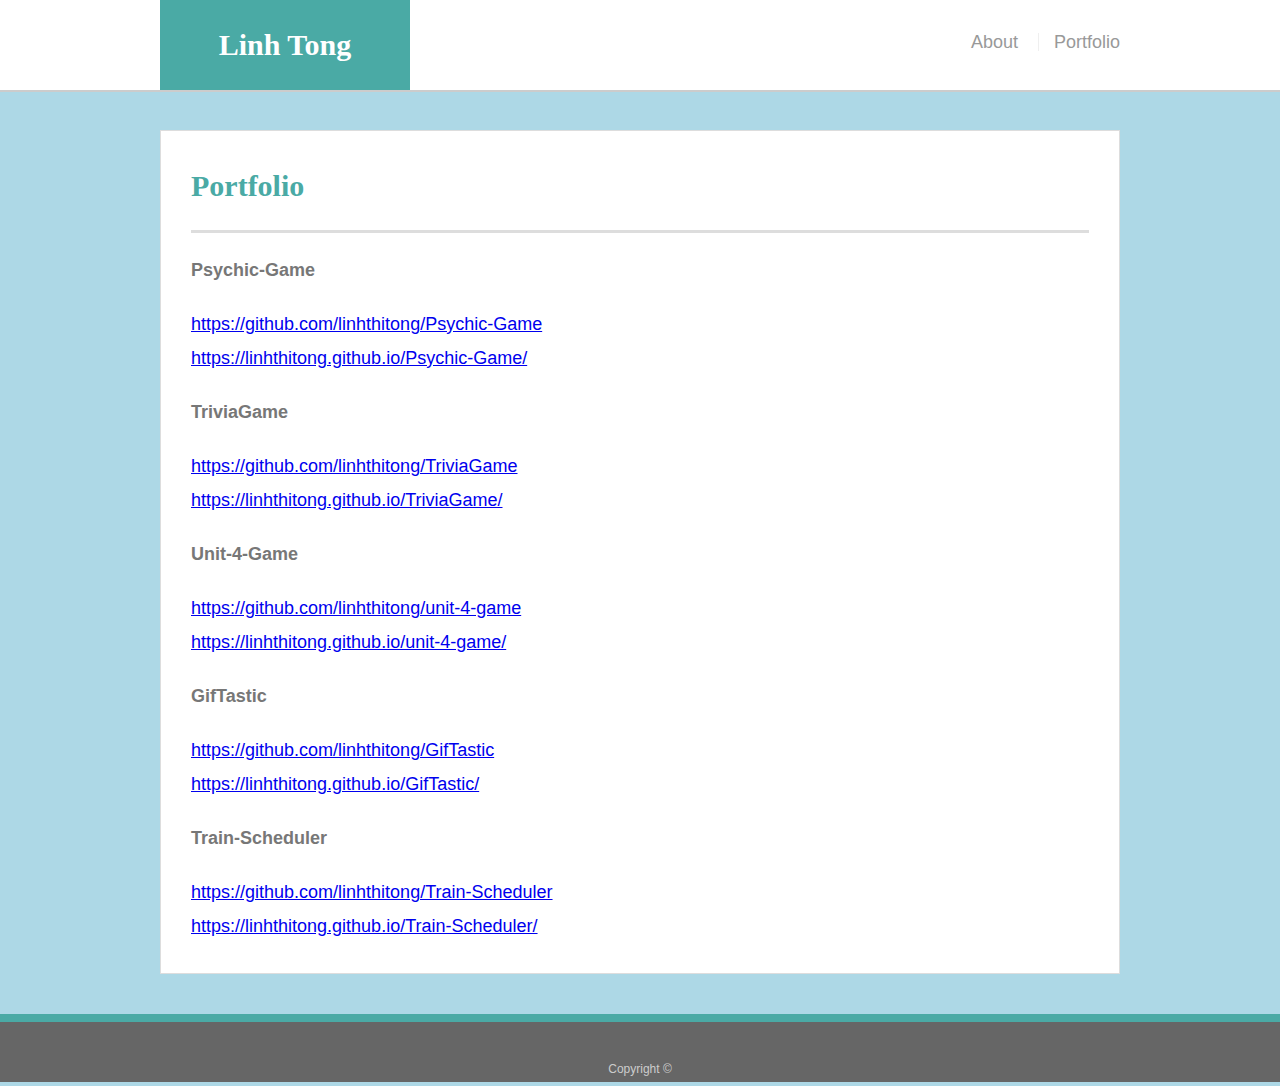
==== portfolio.html @ 8a1ff571 "create updated portfolio" ====
<!doctype html>
<html lang="en-us">

<head>
  <meta charset="UTF-8">
  <title>Portfolio | Your Name</title>
  <link rel="stylesheet" type="text/css" href="assets/css/reset.css">
  <link rel="stylesheet" type="text/css" href="assets/css/style.css">
</head>

<body>

  <header id="masthead">
    <div class="container">
      <a href="index.html" id="logo">Linh Tong</a>
      <nav>
        <a href="index.html">About</a>
        <a href="portfolio.html">Portfolio</a>
        
      </nav>
    </div>
  </header>

  <div id="main-container" class="container">
    <section class="main-section">
      <h1>Portfolio</h1>

      
      <p class="bold">Psychic-Game</p>
        <a href= "https://github.com/linhthitong/Psychic-Game">https://github.com/linhthitong/Psychic-Game</a>
        <p><a href= "https://linhthitong.github.io/Psychic-Game/">https://linhthitong.github.io/Psychic-Game/</a>
      </p>
      
      <p class="bold">TriviaGame</p>
        <a href= "https://github.com/linhthitong/TriviaGame">https://github.com/linhthitong/TriviaGame</a>
        <p><a href= "https://linhthitong.github.io/TriviaGame/">https://linhthitong.github.io/TriviaGame/</a></p>

      <p class="bold">Unit-4-Game</p>
        <a href= "https://github.com/linhthitong/unit-4-game">https://github.com/linhthitong/unit-4-game</a>
        <p><a href= " https://linhthitong.github.io/unit-4-game/">https://linhthitong.github.io/unit-4-game/</a></p>

      
      <p class="bold">GifTastic</p>
        <a href= "https://github.com/linhthitong/GifTastic">https://github.com/linhthitong/GifTastic</a>
        <p><a href= "https://linhthitong.github.io/GifTastic/">https://linhthitong.github.io/GifTastic/</a></p>
      
     
      <p class="bold">Train-Scheduler</p>
        <a href= "https://github.com/linhthitong/Train-Scheduler">https://github.com/linhthitong/Train-Scheduler</a>
      <p><a href= "https://linhthitong.github.io/Train-Scheduler/">https://linhthitong.github.io/Train-Scheduler/</a></p>
     

      </div>

    </section>

  </div>

  <footer>
    <div class="container">
      Copyright &copy; 
    </div>
  </footer>
</body>

</html>
---- assets/css/style.css ----
body {
  font-family: Arial, "Helvetica Neue", Helvetica, sans-serif;
  font-size: 18px;
  line-height: 34px;
  color: #777;
  /* background: url("../images/concrete_seamless.png"); */
  background:lightblue;
}

* {
  box-sizing: border-box;
}

/* general */

.container {
  width: 100%;
  max-width: 960px;
  margin: 0 auto;
  clear: both;
}

h1,
h2,
h3,
p {
  margin-bottom: 20px;
}

p:last-child {
  margin-bottom: 0;
}

h1,
h2,
h3 {
  font-family: Georgia, Times, "Times New Roman", serif;
  font-weight: 700;
  color: #4aaaa5;
}

h1 {
  padding-bottom: 20px;
  font-size: 30px;
  line-height: 49px;
  border-bottom: 3px solid #ddd;
}

h2,
h3 {
  font-size: 22px;
}

/* header */

#masthead {
  position: fixed;
  z-index: 99;
  width: 100%;
  margin: 0 0 30px;
  overflow: auto;
  color: #fff;
  background: #fff;
  border-bottom: 2px solid #ccc;
}

#logo {
  float: left;
  width: 250px;
  height: 90px;
  font-family: Georgia, Times, "Times New Roman", serif;
  font-size: 30px;
  font-weight: 700;
  line-height: 90px;
  color: #fff;
  text-align: center;
  text-decoration: none;
  background: #4aaaa5;
}

nav {
  float: right;
  margin-top: 25px;
}

nav a {
  display: inline-block;
  padding-left: 15px;
  margin-left: 15px;
  line-height: 18px;
  color: #999;
  text-decoration: none;
  border-left: 1px solid #efefef;
}

nav a:first-child {
  border-left: 0 none;
}

/* footer */

footer {
  padding: 30px 0;
  clear: both;
  font-size: 12px;
  color: #fff;
  color: #ccc;
  text-align: center;
  background: #666;
  border-top: 8px solid #4aaaa5;
  height: 50px;
}

h3, h2 {
  padding-bottom: 20px;
  margin-bottom: 15px;
  line-height: 22px;
  border-bottom: 2px solid #eee;
}

/* main */

#main-container {
  padding-top: 130px;
  min-height: calc(100vh - 70px);
}

.main-section {
  float: left;
  width: 100%;
  max-width: 960px;
  padding: 30px;
  margin: 0 0 40px;
  background: #fff;
  border: 1px solid #ddd;
}

/* portfolio page */

.work {
  position: relative;
  float: left;
  width: 274px;
  margin: 20px 0 25px;
  overflow: auto;
}

.work:nth-child(even) {
  margin-right: 40px;
}

.work img {
  width: 100%;
  border: 0 none;
  opacity: 0.8;
}

.work h3 {
  position: absolute;
  bottom: 20px;
  width: 100%;
  padding: 15px;
  margin-bottom: 0;
  font-weight: 300;
  line-height: 30px;
  color: #fff;
  text-align: center;
  background: #4aaaa5;
  border-bottom: 0;
}

.auth-image {
  float: left;
  width: 200px;
  height: auto;
  margin-top: 10px;
  margin-right: 25px;
}

/* contact page */

#contact-form ul {
  margin-bottom: 20px;
}

#contact-form li {
  margin-bottom: 10px;
}

label,
input[type=text],
input[type=email],
textarea {
  display: block;
  width: 100%;
}

input[type=text],
input[type=email],
textarea {
  height: 35px;
  padding: 0 10px;
  font-size: 14px;
  border: 1px solid #ddd;
}

textarea {
  height: 200px;
}

input[type=submit] {
  padding: 10px 30px;
  font-size: 18px;
  color: #fff;
  cursor: pointer;
  background: #4aaaa5;
  border: 0 none;
}


p.bold {
  font-weight: 900;
}

/* @media only screen and (max-width: 980px) { */
    /* body { */
        /* background-color: lightblue; */
    


@media only screen and (max-width: 768px) {
    body {
        background-color: red;
    }
}

@media only screen and (max-width: 640px) {
    body {
        background-color: green;
        
    }
}
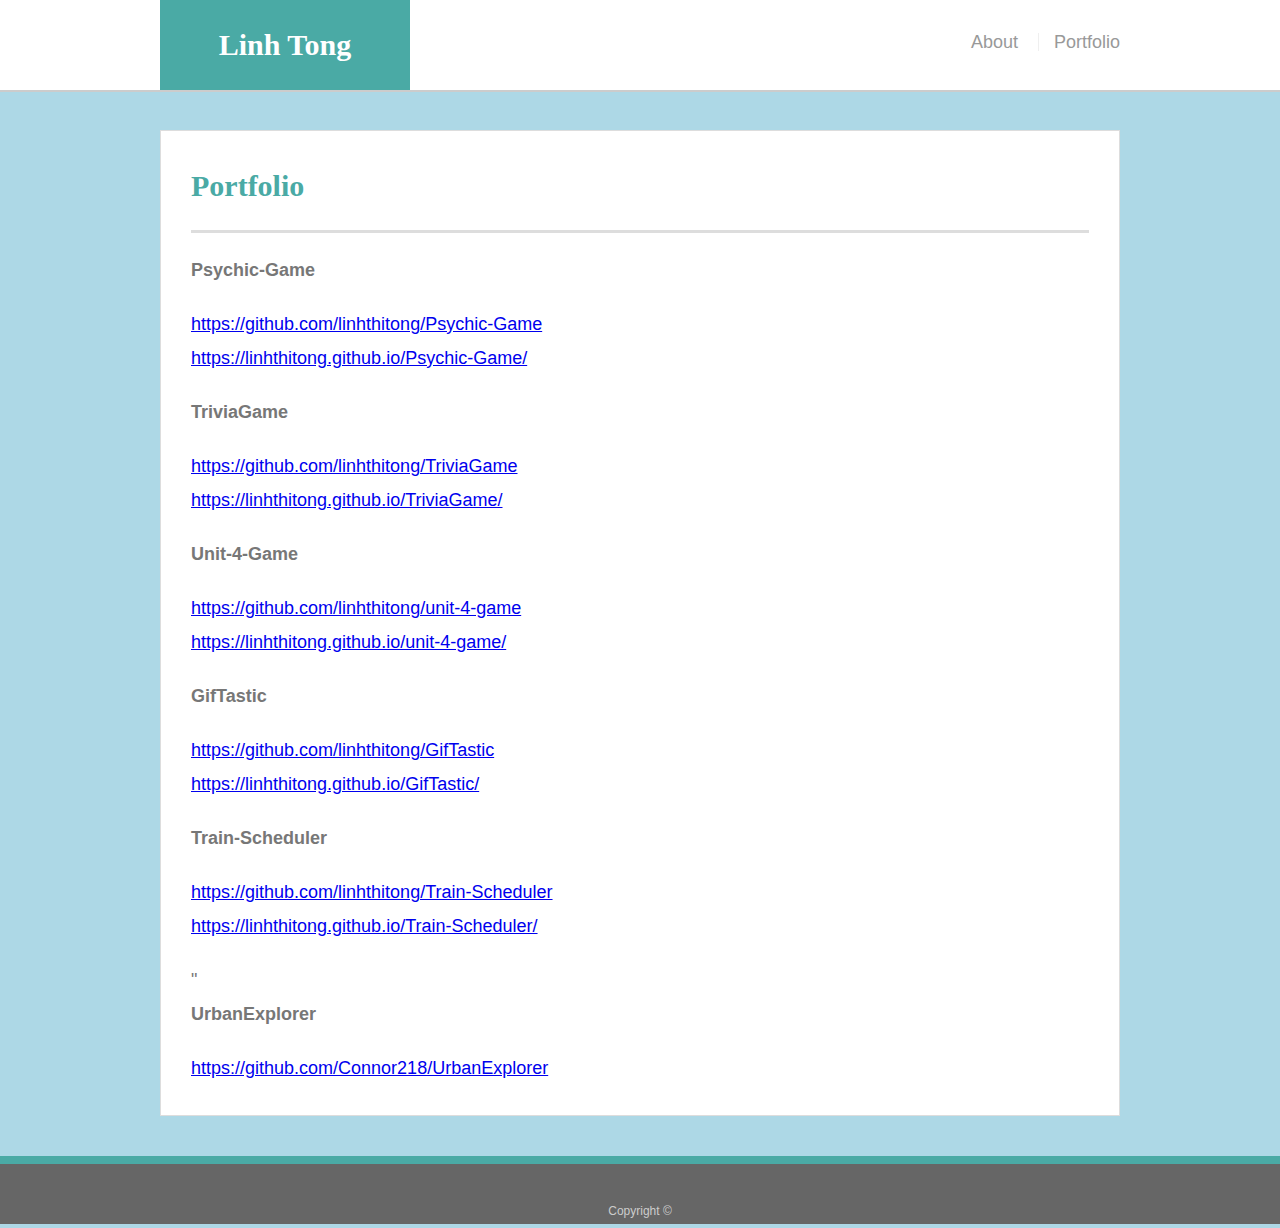
==== commit 3019a9d0: "add team project 1 UrbanExplorer" ====
--- a/portfolio.html
+++ b/portfolio.html
@@ -47,7 +47,11 @@
      
       <p class="bold">Train-Scheduler</p>
         <a href= "https://github.com/linhthitong/Train-Scheduler">https://github.com/linhthitong/Train-Scheduler</a>
-      <p><a href= "https://linhthitong.github.io/Train-Scheduler/">https://linhthitong.github.io/Train-Scheduler/</a></p>
+        <p><a href= "https://linhthitong.github.io/Train-Scheduler/">https://linhthitong.github.io/Train-Scheduler/</a></p>"
+
+      <p class="bold">UrbanExplorer</p>
+        <a href= "https://github.com/Connor218/UrbanExplorer">https://github.com/Connor218/UrbanExplorer</a>
+        
      
 
       </div>
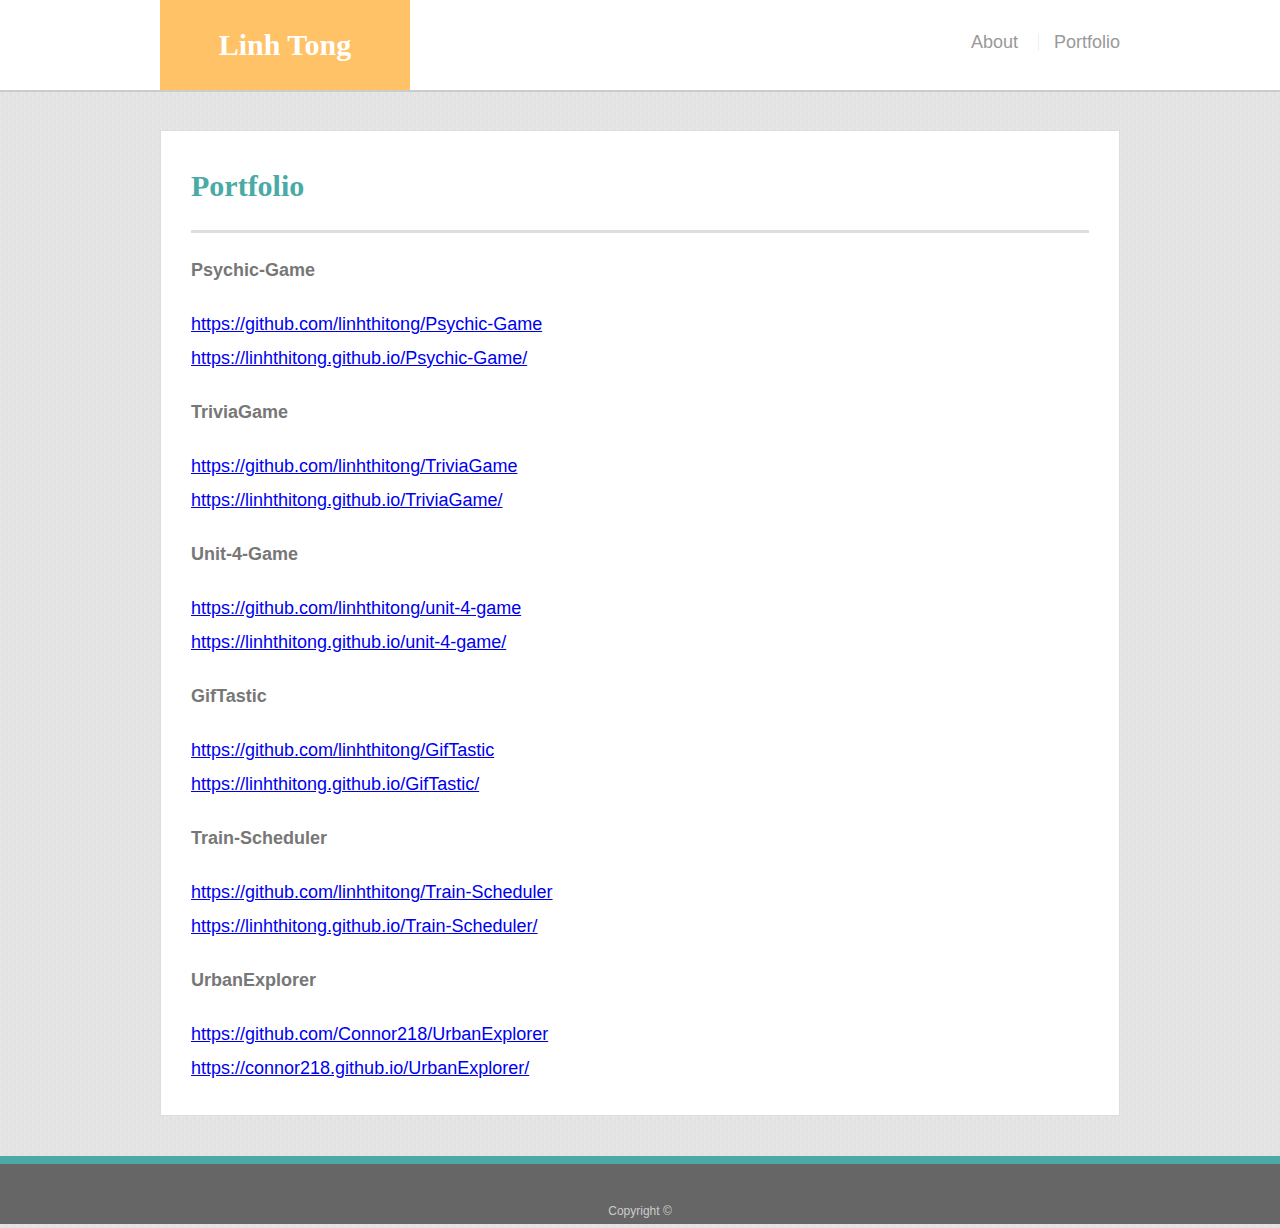
==== commit f4af960f: "add styling" ====
--- a/portfolio.html
+++ b/portfolio.html
@@ -47,10 +47,11 @@
      
       <p class="bold">Train-Scheduler</p>
         <a href= "https://github.com/linhthitong/Train-Scheduler">https://github.com/linhthitong/Train-Scheduler</a>
-        <p><a href= "https://linhthitong.github.io/Train-Scheduler/">https://linhthitong.github.io/Train-Scheduler/</a></p>"
+        <p><a href= "https://linhthitong.github.io/Train-Scheduler/">https://linhthitong.github.io/Train-Scheduler/</a></p>
 
       <p class="bold">UrbanExplorer</p>
         <a href= "https://github.com/Connor218/UrbanExplorer">https://github.com/Connor218/UrbanExplorer</a>
+        <p><a href= "https://connor218.github.io/UrbanExplorer/">https://connor218.github.io/UrbanExplorer/</a></p>
         
      
 
--- a/assets/css/style.css
+++ b/assets/css/style.css
@@ -3,8 +3,9 @@
   font-size: 18px;
   line-height: 34px;
   color: #777;
+  background-image:url("../images/subtle_surface.png");
   /* background: url("../images/concrete_seamless.png"); */
-  background:lightblue;
+  /* background:lightblue; */
 }
 
 * {
@@ -75,7 +76,8 @@
   color: #fff;
   text-align: center;
   text-decoration: none;
-  background: #4aaaa5;
+  background: #ffc266
+  /* background: #4aaaa5; */
 }
 
 nav {
@@ -222,6 +224,10 @@
   font-weight: 900;
 }
 
+.bullet-points {
+  margin-left: 150px 
+}
+
 /* @media only screen and (max-width: 980px) { */
     /* body { */
         /* background-color: lightblue; */
